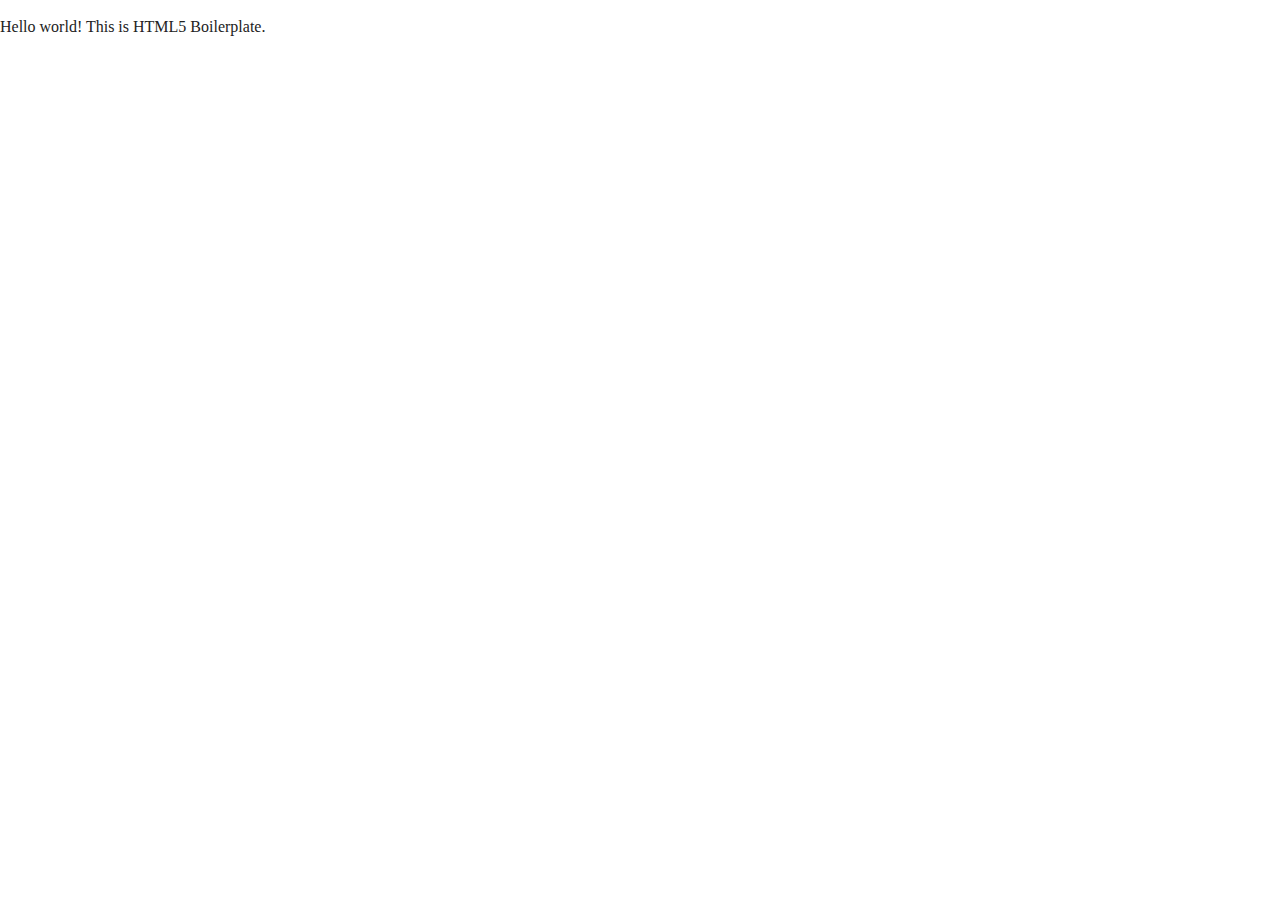
==== index.html @ 564ef722 "Initial commit" ====
<!doctype html>
<html class="no-js" lang="">

<head>
  <meta charset="utf-8">
  <title></title>
  <meta name="description" content="">
  <meta name="viewport" content="width=device-width, initial-scale=1">

  <meta property="og:title" content="">
  <meta property="og:type" content="">
  <meta property="og:url" content="">
  <meta property="og:image" content="">

  <link rel="manifest" href="site.webmanifest">
  <link rel="apple-touch-icon" href="icon.png">
  <!-- Place favicon.ico in the root directory -->

  <link rel="stylesheet" href="css/normalize.css">
  <link rel="stylesheet" href="css/main.css">

  <meta name="theme-color" content="#fafafa">
</head>

<body>

  <!-- Add your site or application content here -->
  <p>Hello world! This is HTML5 Boilerplate.</p>
  <script src="js/vendor/modernizr-3.11.2.min.js"></script>
  <script src="js/plugins.js"></script>
  <script src="js/main.js"></script>

  <!-- Google Analytics: change UA-XXXXX-Y to be your site's ID. -->
  <script>
    window.ga = function () { ga.q.push(arguments) }; ga.q = []; ga.l = +new Date;
    ga('create', 'UA-XXXXX-Y', 'auto'); ga('set', 'anonymizeIp', true); ga('set', 'transport', 'beacon'); ga('send', 'pageview')
  </script>
  <script src="https://www.google-analytics.com/analytics.js" async></script>
</body>

</html>
---- css/main.css ----
/*! HTML5 Boilerplate v8.0.0 | MIT License | https://html5boilerplate.com/ */

/* main.css 2.1.0 | MIT License | https://github.com/h5bp/main.css#readme */
/*
 * What follows is the result of much research on cross-browser styling.
 * Credit left inline and big thanks to Nicolas Gallagher, Jonathan Neal,
 * Kroc Camen, and the H5BP dev community and team.
 */

/* ==========================================================================
   Base styles: opinionated defaults
   ========================================================================== */

html {
  color: #222;
  font-size: 1em;
  line-height: 1.4;
}

/*
 * Remove text-shadow in selection highlight:
 * https://twitter.com/miketaylr/status/12228805301
 *
 * Vendor-prefixed and regular ::selection selectors cannot be combined:
 * https://stackoverflow.com/a/16982510/7133471
 *
 * Customize the background color to match your design.
 */

::-moz-selection {
  background: #b3d4fc;
  text-shadow: none;
}

::selection {
  background: #b3d4fc;
  text-shadow: none;
}

/*
 * A better looking default horizontal rule
 */

hr {
  display: block;
  height: 1px;
  border: 0;
  border-top: 1px solid #ccc;
  margin: 1em 0;
  padding: 0;
}

/*
 * Remove the gap between audio, canvas, iframes,
 * images, videos and the bottom of their containers:
 * https://github.com/h5bp/html5-boilerplate/issues/440
 */

audio,
canvas,
iframe,
img,
svg,
video {
  vertical-align: middle;
}

/*
 * Remove default fieldset styles.
 */

fieldset {
  border: 0;
  margin: 0;
  padding: 0;
}

/*
 * Allow only vertical resizing of textareas.
 */

textarea {
  resize: vertical;
}

/* ==========================================================================
   Author's custom styles
   ========================================================================== */

/* ==========================================================================
   Helper classes
   ========================================================================== */

/*
 * Hide visually and from screen readers
 */

.hidden,
[hidden] {
  display: none !important;
}

/*
 * Hide only visually, but have it available for screen readers:
 * https://snook.ca/archives/html_and_css/hiding-content-for-accessibility
 *
 * 1. For long content, line feeds are not interpreted as spaces and small width
 *    causes content to wrap 1 word per line:
 *    https://medium.com/@jessebeach/beware-smushed-off-screen-accessible-text-5952a4c2cbfe
 */

.sr-only {
  border: 0;
  clip: rect(0, 0, 0, 0);
  height: 1px;
  margin: -1px;
  overflow: hidden;
  padding: 0;
  position: absolute;
  white-space: nowrap;
  width: 1px;
  /* 1 */
}

/*
 * Extends the .sr-only class to allow the element
 * to be focusable when navigated to via the keyboard:
 * https://www.drupal.org/node/897638
 */

.sr-only.focusable:active,
.sr-only.focusable:focus {
  clip: auto;
  height: auto;
  margin: 0;
  overflow: visible;
  position: static;
  white-space: inherit;
  width: auto;
}

/*
 * Hide visually and from screen readers, but maintain layout
 */

.invisible {
  visibility: hidden;
}

/*
 * Clearfix: contain floats
 *
 * For modern browsers
 * 1. The space content is one way to avoid an Opera bug when the
 *    `contenteditable` attribute is included anywhere else in the document.
 *    Otherwise it causes space to appear at the top and bottom of elements
 *    that receive the `clearfix` class.
 * 2. The use of `table` rather than `block` is only necessary if using
 *    `:before` to contain the top-margins of child elements.
 */

.clearfix::before,
.clearfix::after {
  content: " ";
  display: table;
}

.clearfix::after {
  clear: both;
}

/* ==========================================================================
   EXAMPLE Media Queries for Responsive Design.
   These examples override the primary ('mobile first') styles.
   Modify as content requires.
   ========================================================================== */

@media only screen and (min-width: 35em) {
  /* Style adjustments for viewports that meet the condition */
}

@media print,
  (-webkit-min-device-pixel-ratio: 1.25),
  (min-resolution: 1.25dppx),
  (min-resolution: 120dpi) {
  /* Style adjustments for high resolution devices */
}

/* ==========================================================================
   Print styles.
   Inlined to avoid the additional HTTP request:
   https://www.phpied.com/delay-loading-your-print-css/
   ========================================================================== */

@media print {
  *,
  *::before,
  *::after {
    background: #fff !important;
    color: #000 !important;
    /* Black prints faster */
    box-shadow: none !important;
    text-shadow: none !important;
  }

  a,
  a:visited {
    text-decoration: underline;
  }

  a[href]::after {
    content: " (" attr(href) ")";
  }

  abbr[title]::after {
    content: " (" attr(title) ")";
  }

  /*
   * Don't show links that are fragment identifiers,
   * or use the `javascript:` pseudo protocol
   */
  a[href^="#"]::after,
  a[href^="javascript:"]::after {
    content: "";
  }

  pre {
    white-space: pre-wrap !important;
  }

  pre,
  blockquote {
    border: 1px solid #999;
    page-break-inside: avoid;
  }

  /*
   * Printing Tables:
   * https://web.archive.org/web/20180815150934/http://css-discuss.incutio.com/wiki/Printing_Tables
   */
  thead {
    display: table-header-group;
  }

  tr,
  img {
    page-break-inside: avoid;
  }

  p,
  h2,
  h3 {
    orphans: 3;
    widows: 3;
  }

  h2,
  h3 {
    page-break-after: avoid;
  }
}
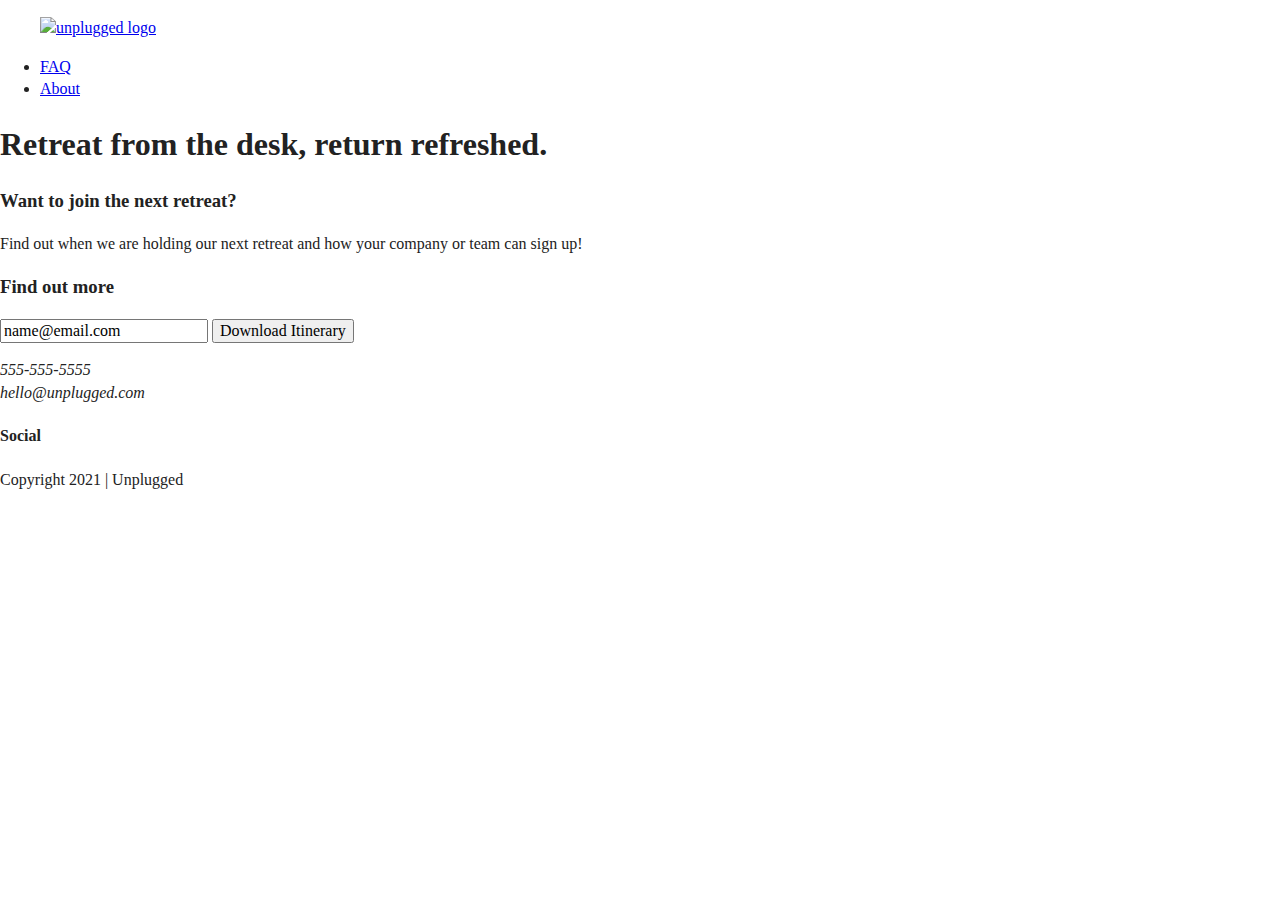
==== commit 83339f60: "Added content" ====
--- a/index.html
+++ b/index.html
@@ -3,7 +3,7 @@
 
 <head>
   <meta charset="utf-8">
-  <title></title>
+  <title>Unplugged Retreat | Home</title>
   <meta name="description" content="">
   <meta name="viewport" content="width=device-width, initial-scale=1">
 
@@ -24,8 +24,80 @@
 
 <body>
 
-  <!-- Add your site or application content here -->
-  <p>Hello world! This is HTML5 Boilerplate.</p>
+  <header>
+    <div class="content-wrapper">
+
+      <figure>
+        <a href="#"><img src="img/unpluggedlogo.png" alt="unplugged logo"></a>
+      </figure>
+
+      <div class="header-divider"></div>
+
+      <nav>
+        <ul>
+          <li><a href="faq/index.html" target="_blank">FAQ</a></li>
+          <li><a href="about/index.html" target="_blank">About</a></li>
+        </ul>
+      </nav>
+    </div>
+
+  </header>
+
+  <main>
+    
+    <section class="hero-area">
+
+      <div class="content-wrapper">
+        <h1>Retreat from the desk, return refreshed.</h1>
+      </div>
+
+    </section>
+
+    <aside>
+      <div class="content-wrapper">
+        <div class="form-description">
+          <h3>Want to join the next retreat?</h3>
+          <p>Find out when we are holding our next retreat and how your company or team can sign up!</p>
+        </div>
+        <div class="form">
+          <h3>Find out more</h3>
+          <input type="text" name="name" value="name@email.com">
+          <input type="button" value="Download Itinerary">
+         </div>
+       </div>
+    </aside>
+
+</main>
+
+  <footer>
+
+    <div class="content-wrapper">
+      <div class="footer-content">
+        <div class="contact">
+          <address>
+            <p>555-555-5555<br>
+            hello@unplugged.com</p>
+          </address>
+        </div>
+
+        <div class="social">
+          <h4>Social</h4>
+          <div class="social-icons">
+            <p><a href="https://www.facebook.com" target="_blank"></a></p>
+            <p><a href="https://www.twitter.com" target="_blank"></a></p>
+            <p><a href="https://www.instagram.com" target="_blank"></a></p>
+          </div>
+        </div>
+      </div>
+    </div>
+
+    <div class="copyright">
+      <p>Copyright 2021 | Unplugged</p>
+    </div>
+    
+  </footer>
+
+
   <script src="js/vendor/modernizr-3.11.2.min.js"></script>
   <script src="js/plugins.js"></script>
   <script src="js/main.js"></script>
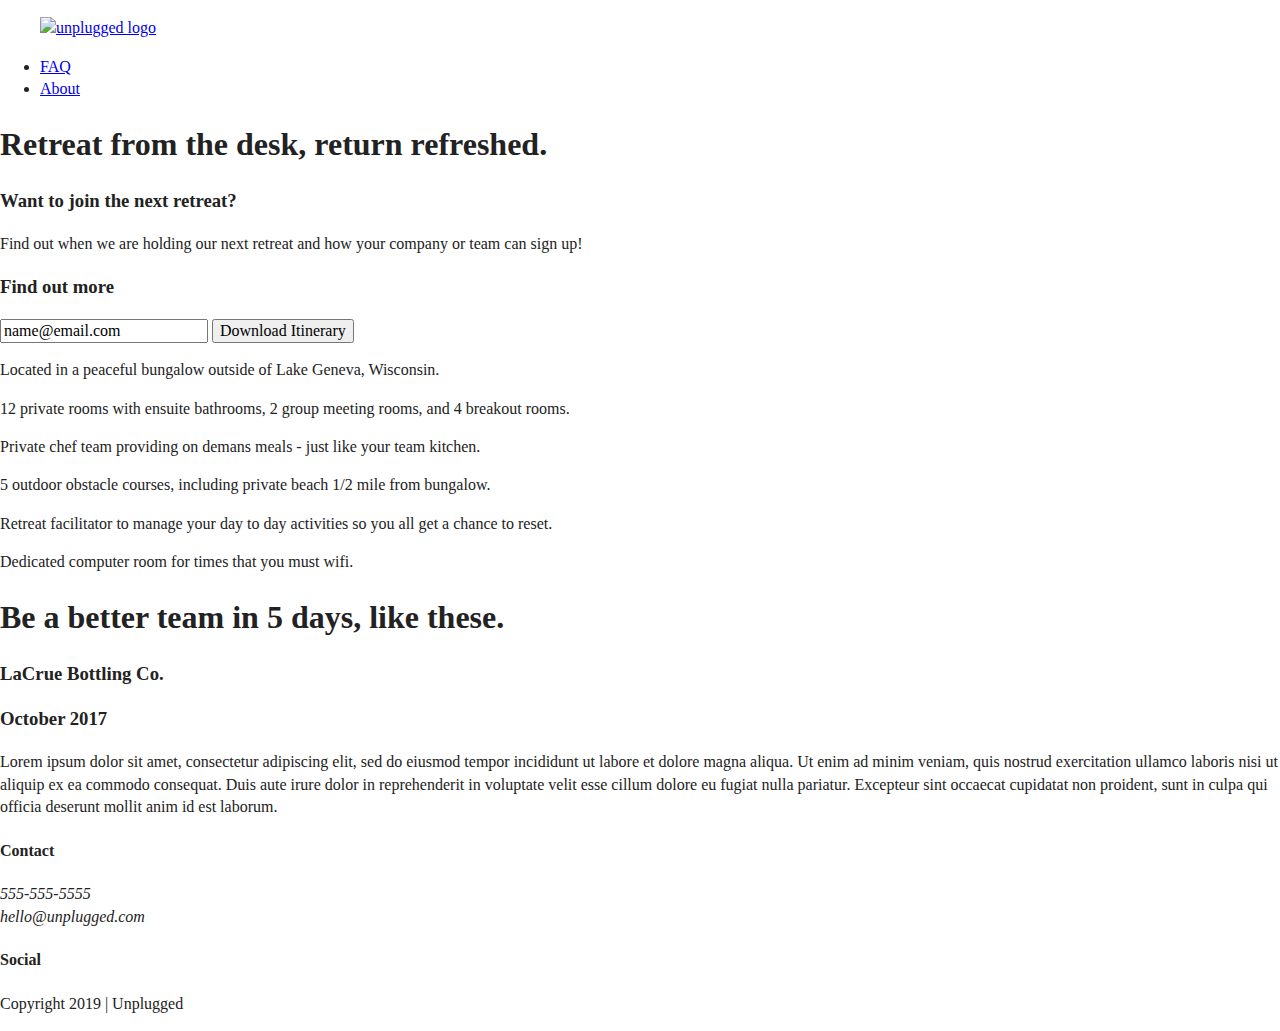
==== commit 6d0d1791: "Main content added" ====
--- a/index.html
+++ b/index.html
@@ -65,6 +65,45 @@
           <input type="button" value="Download Itinerary">
          </div>
        </div>
+       <section class="features">
+        <div class="content-wrapper">
+          <article>
+            <p class="fontawesome-icon"></p>
+            <p class="features-item-description">Located in a peaceful bungalow outside of Lake Geneva, Wisconsin.</p>
+          </article>
+          <article>
+            <p class="fontawesome-icon"></p>
+            <p class="features-item-description">12 private rooms with ensuite bathrooms, 2 group meeting rooms, and 4 breakout rooms.</p>
+          </article>
+          <article>
+            <p class="fontawesome-icon"></p>
+            <p class="features-item-description">Private chef team providing on demans meals - just like your team kitchen.</p>
+          </article>
+          <article>
+            <p class="fontawesome-icon"></p>
+            <p class="features-item-description">5 outdoor obstacle courses, including private beach 1/2 mile from bungalow.</p>
+          </article>
+          <article>
+            <p class="fontawesome-icon"></p>
+            <p class="features-item-description">Retreat facilitator to manage your day to day activities so you all get a chance to reset.</p>
+          </article>
+          <article>
+            <p class="fontawesome-icon"></p>
+            <p class="features-item-description">Dedicated computer room for times that you must wifi.</p>
+          </article>
+        </div>
+      </section>
+      <section class="reviews">
+        <div class="content-wrapper">
+          <h1>Be a better team in 5 days, like these.</h1>
+          <article>
+            <p class="review-image"></p>
+            <h3>LaCrue Bottling Co.</h3>
+            <h3>October 2017</h3>
+            <p class="review-description">Lorem ipsum dolor sit amet, consectetur adipiscing elit, sed do eiusmod tempor incididunt ut labore et dolore magna aliqua. Ut enim ad minim veniam, quis nostrud exercitation ullamco laboris nisi ut aliquip ex ea commodo consequat. Duis aute irure dolor in reprehenderit in voluptate velit esse cillum dolore eu fugiat nulla pariatur. Excepteur sint occaecat cupidatat non proident, sunt in culpa qui officia deserunt mollit anim id est laborum.</p>
+          </article>
+        </div>
+      </section>
     </aside>
 
 </main>
@@ -74,6 +113,7 @@
     <div class="content-wrapper">
       <div class="footer-content">
         <div class="contact">
+          <h4>Contact</h4>
           <address>
             <p>555-555-5555<br>
             hello@unplugged.com</p>
@@ -92,7 +132,7 @@
     </div>
 
     <div class="copyright">
-      <p>Copyright 2021 | Unplugged</p>
+      <p>Copyright 2019 | Unplugged</p>
     </div>
     
   </footer>
